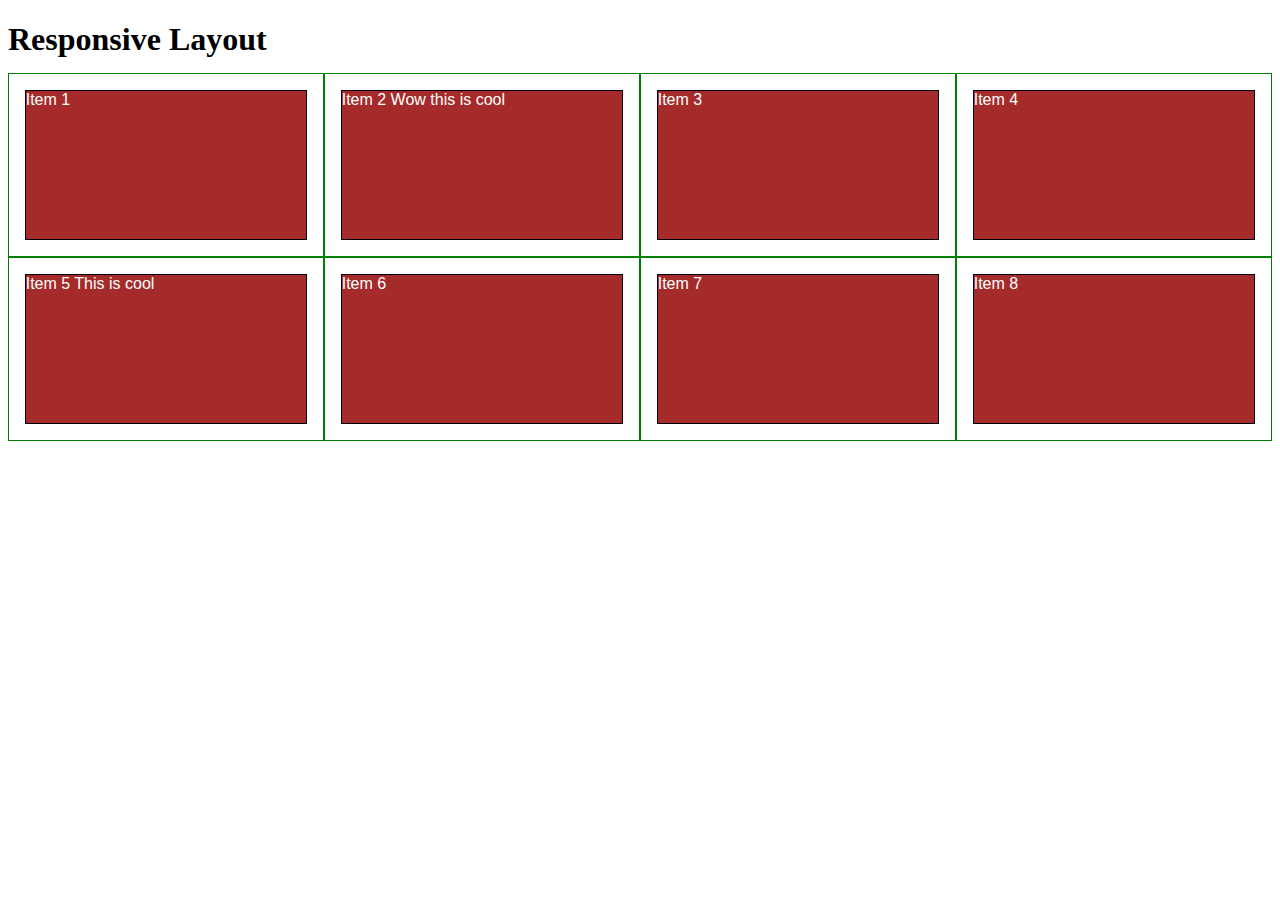
==== mod2_solutio/index.html @ ae8974ed "Create index.html" ====
<!DOCTYPE html>
<html>
<head>
<meta charset="utf-8">
<title>Responsive Layout</title>
<style>

/********** Base styles **********/
* {
  box-sizing: border-box;
}
h1 {
  margin-bottom: 15px;
}

p {
  border: 1px solid black;
  background-color: #A52A2A;
  width: 90%;
  height: 150px;
  margin-right: auto;
  margin-left: auto;
  font-family: Helvetica;
  color: white;
}

/* Simple Responsive Framework. */
.row {
  width: 100%;
}

/********** Large devices only **********/
@media (min-width: 1200px) {
  .col-lg-1, .col-lg-2, .col-lg-3, .col-lg-4, .col-lg-5, .col-lg-6, .col-lg-7, .col-lg-8, .col-lg-9, .col-lg-10, .col-lg-11, .col-lg-12 {
    float: left;
    border: 1px solid green;
  }
  .col-lg-1 {
    width: 8.33%;
  }
  .col-lg-2 {
    width: 16.66%;
  }
  .col-lg-3 {
    width: 25%;
  }
  .col-lg-4 {
    width: 33.33%;
  }
  .col-lg-5 {
    width: 41.66%;
  }
  .col-lg-6 {
    width: 50%;
  }
  .col-lg-7 {
    width: 58.33%;
  }
  .col-lg-8 {
    width: 66.66%;
  }
  .col-lg-9 {
    width: 74.99%;
  }
  .col-lg-10 {
    width: 83.33%;
  }
  .col-lg-11 {
    width: 91.66%;
  }
  .col-lg-12 {
    width: 100%;
  }
}

/********** Medium devices only **********/
@media (min-width: 950px) and (max-width: 1199px) {
  .col-md-1, .col-md-2, .col-md-3, .col-md-4, .col-md-5, .col-md-6, .col-md-7, .col-md-8, .col-md-9, .col-md-10, .col-md-11, .col-md-12 {
    float: left;
    border: 1px solid green;
  }
  .col-md-1 {
    width: 8.33%;
  }
  .col-md-2 {
    width: 16.66%;
  }
  .col-md-3 {
    width: 25%;
  }
  .col-md-4 {
    width: 33.33%;
  }
  .col-md-5 {
    width: 41.66%;
  }
  .col-md-6 {
    width: 50%;
  }
  .col-md-7 {
    width: 58.33%;
  }
  .col-md-8 {
    width: 66.66%;
  }
  .col-md-9 {
    width: 74.99%;
  }
  .col-md-10 {
    width: 83.33%;
  }
  .col-md-11 {
    width: 91.66%;
  }
  .col-md-12 {
    width: 100%;
  }
}

</style>
</head>
<body>
<h1>Responsive Layout</h1>

<div class="row">
  <div class="col-lg-3 col-md-6"><p>Item 1</p></div>
  <div class="col-lg-3 col-md-6"><p>Item 2 Wow this is cool</p></div>
  <div class="col-lg-3 col-md-6"><p>Item 3</p></div>
  <div class="col-lg-3 col-md-6"><p>Item 4</p></div>
  <div class="col-lg-3 col-md-6"><p>Item 5 This is cool</p></div>
  <div class="col-lg-3 col-md-6"><p>Item 6</p></div>
  <div class="col-lg-3 col-md-6"><p>Item 7</p></div>
  <div class="col-lg-3 col-md-6"><p>Item 8</p></div>
</div>

</body>
</html>
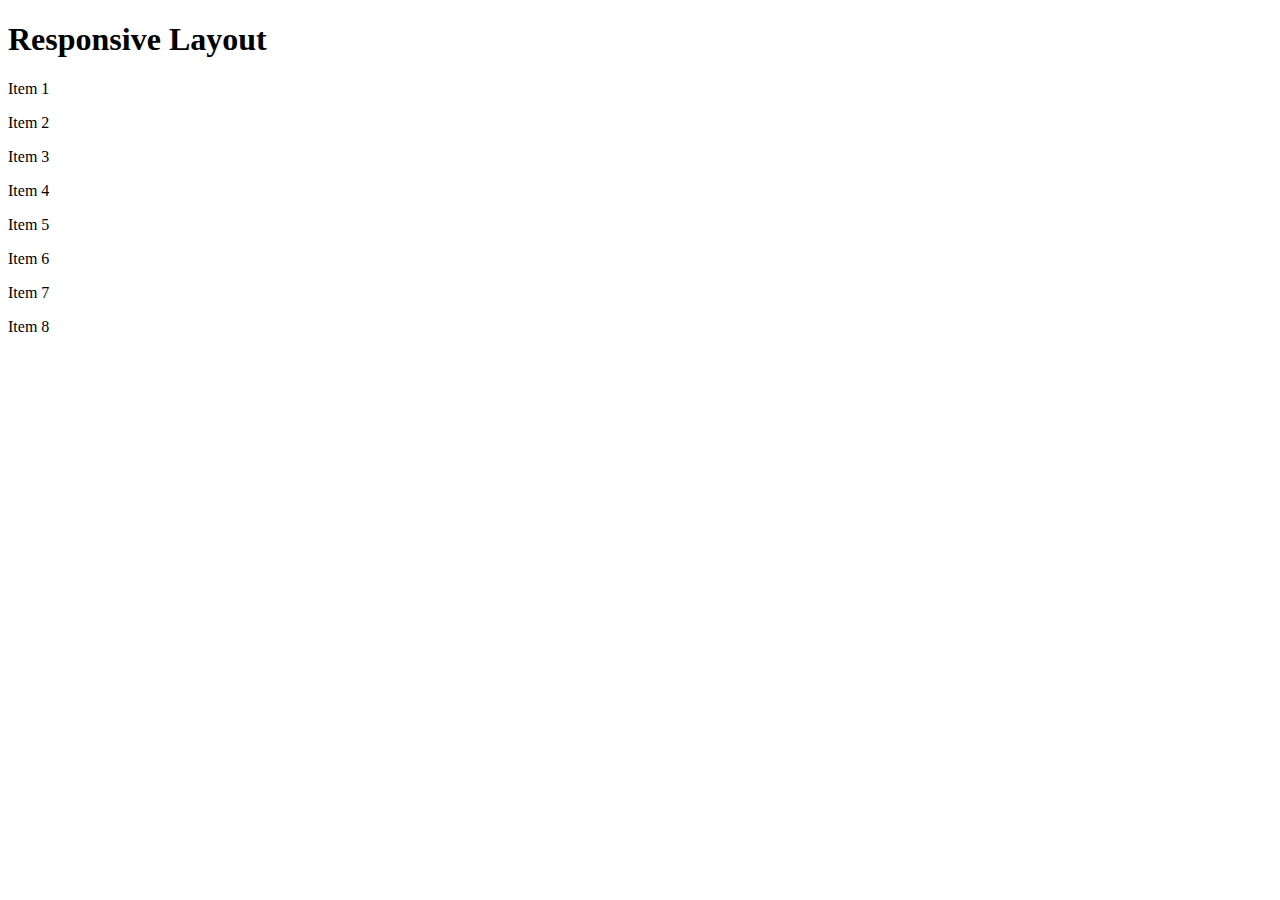
==== commit 66110ea4: "update" ====
--- a/mod2_solutio/index.html
+++ b/mod2_solutio/index.html
@@ -1,137 +1,25 @@
 <!DOCTYPE html>
 <html>
 <head>
-<meta charset="utf-8">
+<meta charset="utf-8"><link rel="stylesheet" href="mystyle.css">
+<meta name="viewport" content="width=device-width, initial-scale=1">
+<link rel="stylesheet" href="mystyle.css">
 <title>Responsive Layout</title>
-<style>
 
-/********** Base styles **********/
-* {
-  box-sizing: border-box;
-}
-h1 {
-  margin-bottom: 15px;
-}
-
-p {
-  border: 1px solid black;
-  background-color: #A52A2A;
-  width: 90%;
-  height: 150px;
-  margin-right: auto;
-  margin-left: auto;
-  font-family: Helvetica;
-  color: white;
-}
-
-/* Simple Responsive Framework. */
-.row {
-  width: 100%;
-}
-
-/********** Large devices only **********/
-@media (min-width: 1200px) {
-  .col-lg-1, .col-lg-2, .col-lg-3, .col-lg-4, .col-lg-5, .col-lg-6, .col-lg-7, .col-lg-8, .col-lg-9, .col-lg-10, .col-lg-11, .col-lg-12 {
-    float: left;
-    border: 1px solid green;
-  }
-  .col-lg-1 {
-    width: 8.33%;
-  }
-  .col-lg-2 {
-    width: 16.66%;
-  }
-  .col-lg-3 {
-    width: 25%;
-  }
-  .col-lg-4 {
-    width: 33.33%;
-  }
-  .col-lg-5 {
-    width: 41.66%;
-  }
-  .col-lg-6 {
-    width: 50%;
-  }
-  .col-lg-7 {
-    width: 58.33%;
-  }
-  .col-lg-8 {
-    width: 66.66%;
-  }
-  .col-lg-9 {
-    width: 74.99%;
-  }
-  .col-lg-10 {
-    width: 83.33%;
-  }
-  .col-lg-11 {
-    width: 91.66%;
-  }
-  .col-lg-12 {
-    width: 100%;
-  }
-}
-
-/********** Medium devices only **********/
-@media (min-width: 950px) and (max-width: 1199px) {
-  .col-md-1, .col-md-2, .col-md-3, .col-md-4, .col-md-5, .col-md-6, .col-md-7, .col-md-8, .col-md-9, .col-md-10, .col-md-11, .col-md-12 {
-    float: left;
-    border: 1px solid green;
-  }
-  .col-md-1 {
-    width: 8.33%;
-  }
-  .col-md-2 {
-    width: 16.66%;
-  }
-  .col-md-3 {
-    width: 25%;
-  }
-  .col-md-4 {
-    width: 33.33%;
-  }
-  .col-md-5 {
-    width: 41.66%;
-  }
-  .col-md-6 {
-    width: 50%;
-  }
-  .col-md-7 {
-    width: 58.33%;
-  }
-  .col-md-8 {
-    width: 66.66%;
-  }
-  .col-md-9 {
-    width: 74.99%;
-  }
-  .col-md-10 {
-    width: 83.33%;
-  }
-  .col-md-11 {
-    width: 91.66%;
-  }
-  .col-md-12 {
-    width: 100%;
-  }
-}
-
-</style>
 </head>
 <body>
 <h1>Responsive Layout</h1>
 
 <div class="row">
   <div class="col-lg-3 col-md-6"><p>Item 1</p></div>
-  <div class="col-lg-3 col-md-6"><p>Item 2 Wow this is cool</p></div>
+  <div class="col-lg-3 col-md-6"><p>Item 2</p></div>
   <div class="col-lg-3 col-md-6"><p>Item 3</p></div>
   <div class="col-lg-3 col-md-6"><p>Item 4</p></div>
-  <div class="col-lg-3 col-md-6"><p>Item 5 This is cool</p></div>
+  <div class="col-lg-3 col-md-6"><p>Item 5</p></div>
   <div class="col-lg-3 col-md-6"><p>Item 6</p></div>
   <div class="col-lg-3 col-md-6"><p>Item 7</p></div>
   <div class="col-lg-3 col-md-6"><p>Item 8</p></div>
 </div>
 
 </body>
-</html>
+</html>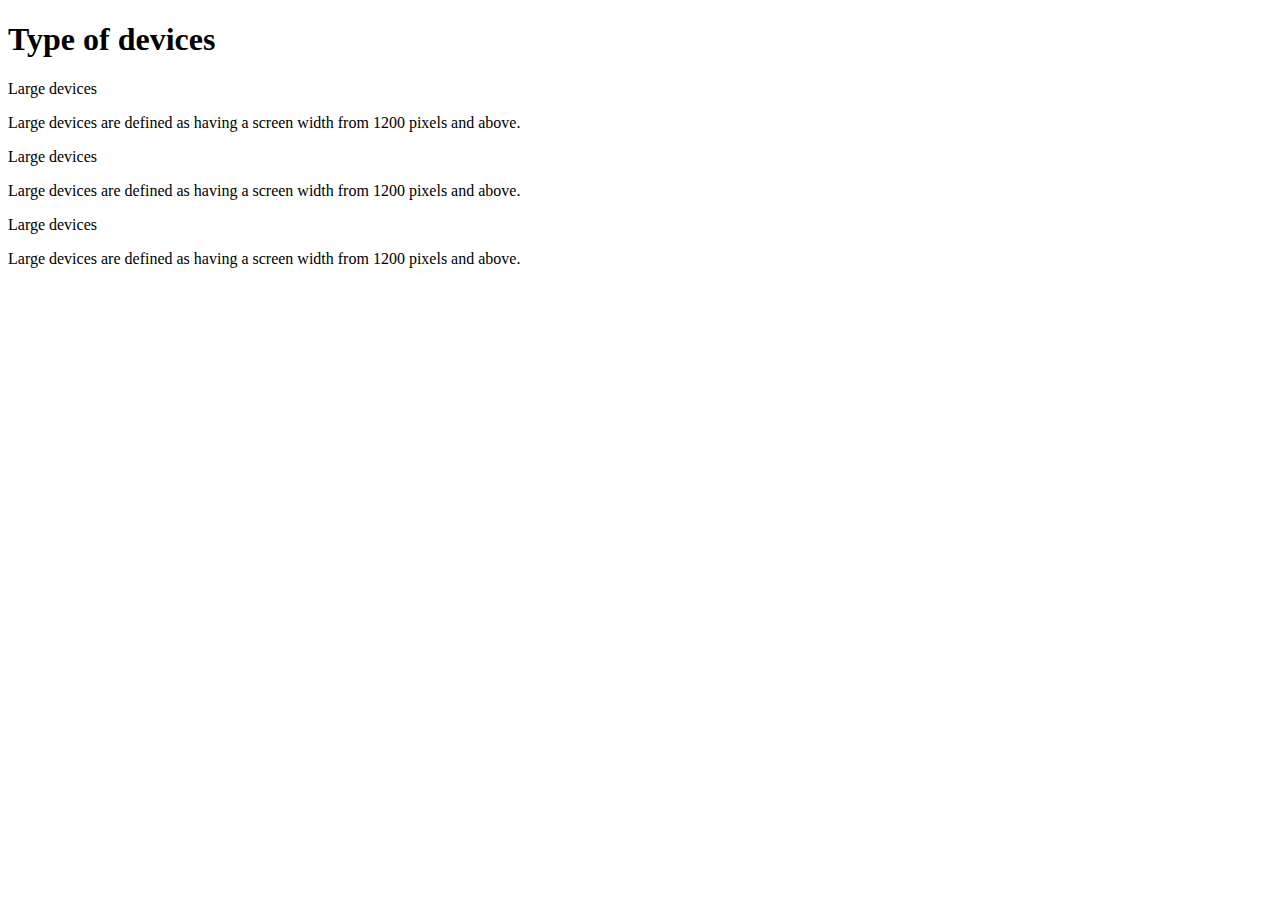
==== commit 3f6ee887: "box put in box" ====
--- a/mod2_solutio/index.html
+++ b/mod2_solutio/index.html
@@ -4,21 +4,32 @@
 <meta charset="utf-8"><link rel="stylesheet" href="mystyle.css">
 <meta name="viewport" content="width=device-width, initial-scale=1">
 <link rel="stylesheet" href="mystyle.css">
-<title>Responsive Layout</title>
+<title>Type of devices</title>
 
 </head>
 <body>
-<h1>Responsive Layout</h1>
+<h1>Type of devices</h1>
 
 <div class="row">
-  <div class="col-lg-3 col-md-6"><p>Item 1</p></div>
-  <div class="col-lg-3 col-md-6"><p>Item 2</p></div>
-  <div class="col-lg-3 col-md-6"><p>Item 3</p></div>
-  <div class="col-lg-3 col-md-6"><p>Item 4</p></div>
-  <div class="col-lg-3 col-md-6"><p>Item 5</p></div>
-  <div class="col-lg-3 col-md-6"><p>Item 6</p></div>
-  <div class="col-lg-3 col-md-6"><p>Item 7</p></div>
-  <div class="col-lg-3 col-md-6"><p>Item 8</p></div>
+  <div class="col-lg-4 col-md-6 col-sd-12">
+  	<div id="box">
+  <div id="content">Large devices</div>
+    </div>
+  	<p>Large devices are defined as having a screen width from 1200 pixels and above.</p>
+  </div>
+  <div class="col-lg-4 col-md-6 col-sd-12">
+  	<div id="box">
+  <div id="content">Large devices</div>
+    </div>
+  	<p>Large devices are defined as having a screen width from 1200 pixels and above.</p>
+  </div>
+  <div class="col-lg-4 col-md-12 col-sd-12">
+  	<div id="box">
+  <div id="content">Large devices</div>
+    </div>
+  	<p>Large devices are defined as having a screen width from 1200 pixels and above.</p>
+  </div>
+  
 </div>
 
 </body>
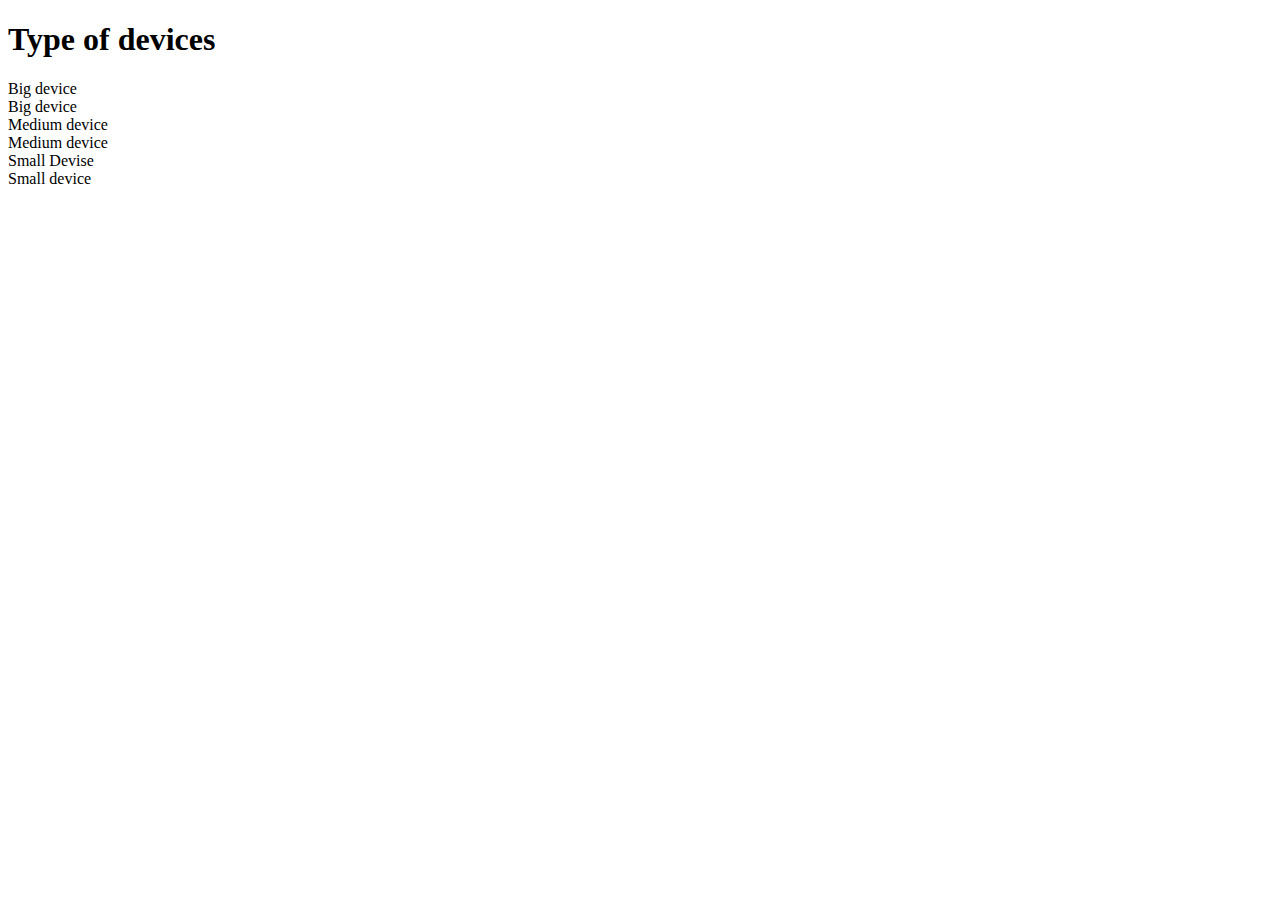
==== commit b21ad43e: "final edit" ====
--- a/mod2_solutio/index.html
+++ b/mod2_solutio/index.html
@@ -12,22 +12,28 @@
 
 <div class="row">
   <div class="col-lg-4 col-md-6 col-sd-12">
-  	<div id="box">
-  <div id="content">Large devices</div>
-    </div>
-  	<p>Large devices are defined as having a screen width from 1200 pixels and above.</p>
+  	<div class="box">
+  		Big device
+  		<div class="box1">
+  		Big device
+  	    </div>
+  	</div>
   </div>
   <div class="col-lg-4 col-md-6 col-sd-12">
-  	<div id="box">
-  <div id="content">Large devices</div>
-    </div>
-  	<p>Large devices are defined as having a screen width from 1200 pixels and above.</p>
+  	<div class="box">
+  	    Medium device
+  	    <div class="box2">
+  		Medium device
+  	    </div>
+  	</div>
   </div>
   <div class="col-lg-4 col-md-12 col-sd-12">
-  	<div id="box">
-  <div id="content">Large devices</div>
-    </div>
-  	<p>Large devices are defined as having a screen width from 1200 pixels and above.</p>
+  	<div class="box">
+  	Small Devise
+  	    <div class="box3">
+  		Small device
+  	    </div>
+  	</div>
   </div>
   
 </div>
